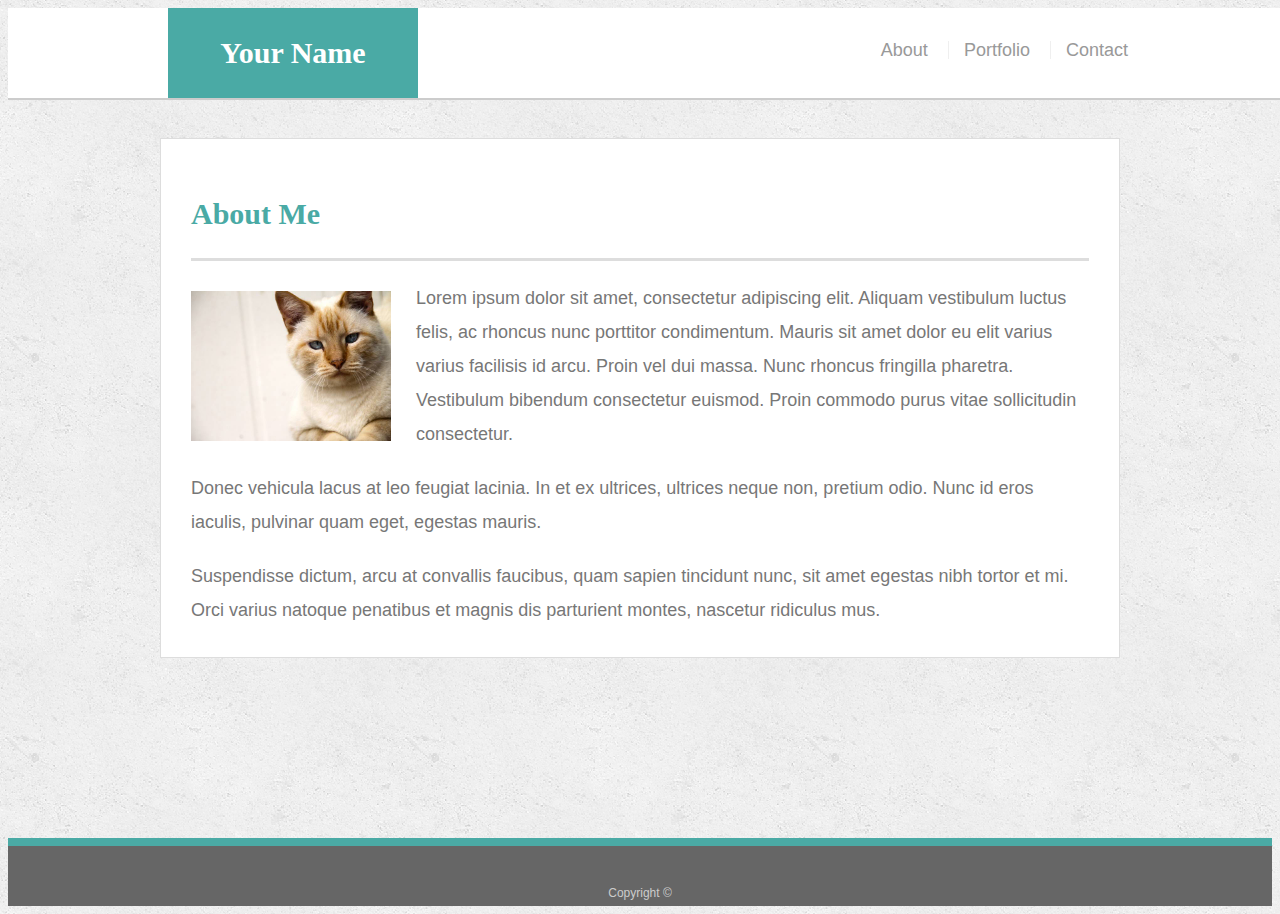
==== index.html @ 09547eb9 "Replace" ====
<!doctype html>
<html lang="en-us">

<head>
  <meta charset="UTF-8">
  <title>About | Your Name</title>
  <link rel="stylesheet" type="text/css" href="assets/css/style.css">
</head>

<body>

  <header id="masthead">
    <div class="container">
      <a href="index.html" id="logo">Your Name</a>
      <nav>
        <a href="index.html">About</a>
        <a href="portfolio.html">Portfolio</a>
        <a href="contact.html">Contact</a>
      </nav>
    </div>
  </header>

  <div id="main-container" class="container">
    <section class="main-section">
      <h1>About Me</h1>

      <img src="assets/images/cat.jpg" class="auth-image" alt="Your Name">

      <p>Lorem ipsum dolor sit amet, consectetur adipiscing elit. Aliquam vestibulum luctus felis, ac rhoncus nunc porttitor condimentum. Mauris sit amet dolor eu elit varius varius facilisis id arcu. Proin vel dui massa. Nunc rhoncus fringilla pharetra. Vestibulum bibendum consectetur euismod. Proin commodo purus vitae sollicitudin consectetur.</p>

      <p>Donec vehicula lacus at leo feugiat lacinia. In et ex ultrices, ultrices neque non, pretium odio. Nunc id eros iaculis, pulvinar quam eget, egestas mauris.</p>

      <p>Suspendisse dictum, arcu at convallis faucibus, quam sapien tincidunt nunc, sit amet egestas nibh tortor et mi. Orci varius natoque penatibus et magnis dis parturient montes, nascetur ridiculus mus.</p>

    </section>

  </div>

  <footer>
    <div class="container">
      Copyright &copy; 
    </div>
  </footer>
</body>

</html>
---- assets/css/style.css ----
body {
  font-family: Arial, "Helvetica Neue", Helvetica, sans-serif;
  font-size: 18px;
  line-height: 34px;
  color: #777777;
  background: url("../images/concrete_seamless.png");
}

* {
  box-sizing: border-box;
}

/* general */

.container {
  width: 100%;
  max-width: 960px;
  margin: 0 auto;
  clear: both;
}

h1,
h2,
h3,
p {
  margin-bottom: 20px;
}

p:last-child {
  margin-bottom: 0;
}

h1,
h2,
h3 {
  font-family: Georgia, Times, "Times New Roman", serif;
  font-weight: 700;
  color: #4aaaa5;
}

h1 {
  padding-bottom: 20px;
  font-size: 30px;
  line-height: 49px;
  border-bottom: 3px solid #dddddd;
}

h2,
h3 {
  font-size: 22px;
}

/* header */

#masthead {
  position: fixed;
  z-index: 99;
  width: 100%;
  margin: 0 0 30px;
  overflow: auto;
  color: #ffffff;
  background: #ffffff;
  border-bottom: 2px solid #cccccc;
}

#logo {
  float: left;
  width: 250px;
  height: 90px;
  font-family: Georgia, Times, "Times New Roman", serif;
  font-size: 30px;
  font-weight: 700;
  line-height: 90px;
  color: #ffffff;
  text-align: center;
  text-decoration: none;
  background: #4aaaa5;
}

nav {
  float: right;
  margin-top: 25px;
}

nav a {
  display: inline-block;
  padding-left: 15px;
  margin-left: 15px;
  line-height: 18px;
  color: #999;
  text-decoration: none;
  border-left: 1px solid #efefef;
}

nav a:first-child {
  border-left: 0 none;
}

/* footer */

footer {
  padding: 30px 0;
  clear: both;
  font-size: 12px;
  color: #ffffff;
  color: #cccccc;
  text-align: center;
  background: #666666;
  border-top: 8px solid #4aaaa5;
  height: 50px;
}

h3, h2 {
  padding-bottom: 20px;
  margin-bottom: 15px;
  line-height: 22px;
  border-bottom: 2px solid #eeeeee;
}

/* main */

#main-container {
  padding-top: 130px;
  min-height: calc(100vh - 70px);
}

.main-section {
  float: left;
  width: 100%;
  max-width: 960px;
  padding: 30px;
  margin: 0 0 40px;
  background: #ffffff;
  border: 1px solid #dddddd;
}

/* portfolio page */

.work {
  position: relative;
  float: left;
  width: 274px;
  margin: 20px 0 25px;
  overflow: auto;
}

.work:nth-child(even) {
  margin-right: 40px;
}

.work img {
  width: 100%;
  border: 0 none;
  opacity: 0.8;
}

.work h3 {
  position: absolute;
  bottom: 20px;
  width: 100%;
  padding: 15px;
  margin-bottom: 0;
  font-weight: 300;
  line-height: 30px;
  color: #ffffff;
  text-align: center;
  background: #4aaaa5;
  border-bottom: 0;
}

.auth-image {
  float: left;
  width: 200px;
  height: auto;
  margin-top: 10px;
  margin-right: 25px;
}

/* contact page */

#contact-form ul {
  margin-bottom: 20px;
}

#contact-form li {
  margin-bottom: 10px;
}

label,
input[type=text],
input[type=email],
textarea {
  display: block;
  width: 100%;
}

input[type=text],
input[type=email],
textarea {
  height: 35px;
  padding: 0 10px;
  font-size: 14px;
  border: 1px solid #dddddd;
}

textarea {
  height: 200px;
}

input[type=submit] {
  padding: 10px 30px;
  font-size: 18px;
  color: #ffffff;
  cursor: pointer;
  background: #4aaaa5;
  border: 0 none;
}
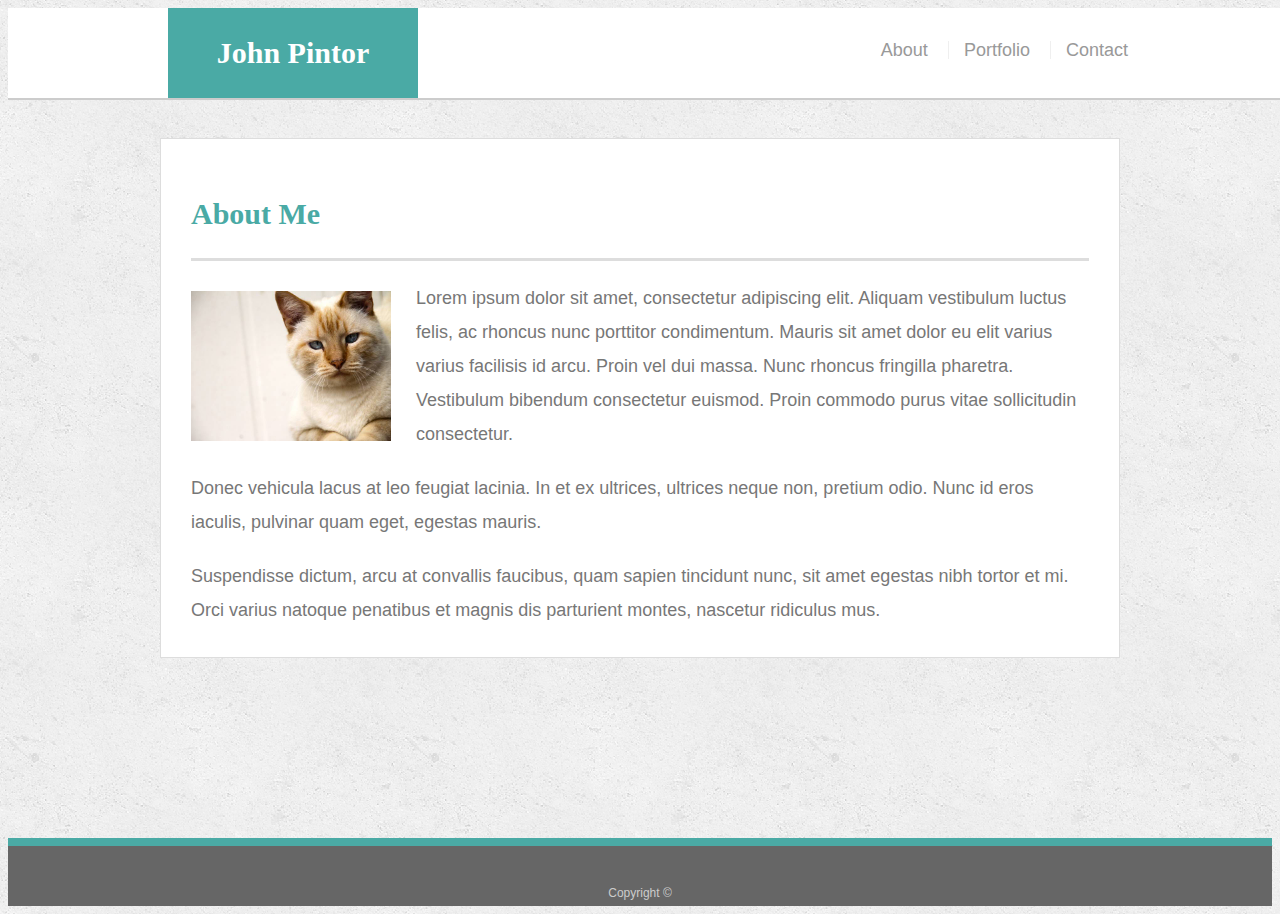
==== commit 869276f9: "Update" ====
--- a/index.html
+++ b/index.html
@@ -4,6 +4,7 @@
 <head>
   <meta charset="UTF-8">
   <title>About | Your Name</title>
+  <meta name="viewport" content="width=device-width, initial-scale=1.0">
   <link rel="stylesheet" type="text/css" href="assets/css/style.css">
 </head>
 
@@ -11,14 +12,15 @@
 
   <header id="masthead">
     <div class="container">
-      <a href="index.html" id="logo">Your Name</a>
+      <a href="index.html" id="logo">John Pintor</a>
       <nav>
         <a href="index.html">About</a>
         <a href="portfolio.html">Portfolio</a>
         <a href="contact.html">Contact</a>
       </nav>
-    </div>
+    </div>  
   </header>
+  
 
   <div id="main-container" class="container">
     <section class="main-section">
--- a/assets/css/style.css
+++ b/assets/css/style.css
@@ -215,3 +215,179 @@
   background: #4aaaa5;
   border: 0 none;
 }
+
+/* ____________________________________________________________ */
+/* Media Queries */
+
+
+@media screen and (max-width: 980px)
+{
+  #masthead {
+    position: fixed;
+    z-index: 99;
+    width: 100%;
+    margin: 0 0 30px;
+    overflow: auto;
+    color: #ffffff;
+    background: #ffffff;
+    border-bottom: 2px solid #cccccc;
+  }
+
+  nav a {
+    display: inline-block;
+    padding-left: 15px;
+    margin-left: 15px;
+    margin-right:15px;
+    line-height: 18px;
+    color: #999;
+    text-decoration: none;
+    border-left: 1px solid #efefef;
+  }
+
+  .main-section {
+    float: left;
+    width: 100%;
+    max-width: 660px;
+    padding: 30px;
+    margin: 0 0 40px;
+    background: #ffffff;
+    border: 1px solid #dddddd;
+  }
+  
+}
+
+@media screen and (max-width: 768px)
+{
+
+  body {
+    font-family: Arial, "Helvetica Neue", Helvetica, sans-serif;
+    font-size: 18px;
+    max-width:768px;
+    line-height: 34px;
+    color: #777777;
+    background: url("../images/concrete_seamless.png");
+  }
+
+  #main-container {
+    padding-top: 130px;
+    min-height: calc(100vh - 70px);
+    max-width:768px;
+  }
+
+  .container {
+    width: 100%;
+    max-width: 768px;
+    margin: 0 auto;
+    clear: both;
+  }
+
+  #masthead {
+    position:fixed;
+    z-index: 99;
+    width: 100%;
+    margin: 0 0 30px;
+  
+    color: #ffffff;
+    background: #ffffff;
+    border-bottom: 2px solid #cccccc;
+  }
+
+  nav a {
+    display: inline-block;
+    padding-left: 15px;
+    margin-left: 15px;
+    margin-right: 20px;
+    line-height: 18px;
+    color: #999;
+    text-decoration: none;
+    border-left: 1px solid #efefef;
+  }
+
+ 
+  .main-section {
+    float: left;
+    width: 100%;
+    max-width: 760px;
+    padding: 30px;
+    margin: 0 0 40px;
+    background: #ffffff;
+    border: 1px solid #dddddd;
+  }
+}
+
+@media screen and (max-width:640px)
+{
+  #masthead {
+    position: static;
+    z-index: 99;
+    width: 640px;
+    margin: 0 0 30px;
+    overflow: auto;
+    color: #ffffff;
+    background: #ffffff;
+    border-bottom: 2px solid #cccccc;
+  }
+
+
+#logo {
+  position:static;
+  width: 640px;
+  height: 90px;
+  font-family: Georgia, Times, "Times New Roman", serif;
+  font-size: 30px;
+  font-weight: 700;
+  line-height: 90px;
+  color: #ffffff;
+  text-align: center;
+  text-decoration: none;
+  background: #4aaaa5;
+}
+
+nav {
+  postion:static;
+  margin-top: 25px;
+}
+
+nav a {
+  text-align: center;
+  display: inline-block;
+  padding-left: 15px;
+  margin-left: 15px;
+  line-height: 18px;
+  color: #999;
+  text-decoration: none;
+  border-left: 1px solid #efefef;
+}
+
+nav a:first-child {
+  border-left: 0 none;
+}
+
+.main-section {
+  float: left;
+  width: 100%;
+  max-width: 640px;
+  padding: 30px;
+  margin: 0 0 40px;
+  background: #ffffff;
+  border: 1px solid #dddddd;
+}
+
+.auth-image {
+  float: center;
+  width: 560px;
+  height: auto;
+  margin-top: 10px;
+  margin-right: 30px;
+}
+
+.work {
+  position: relative;
+  float: left;
+  width: 560px;
+  margin: 20px 0 25px;
+  overflow: auto;
+}
+
+  
+}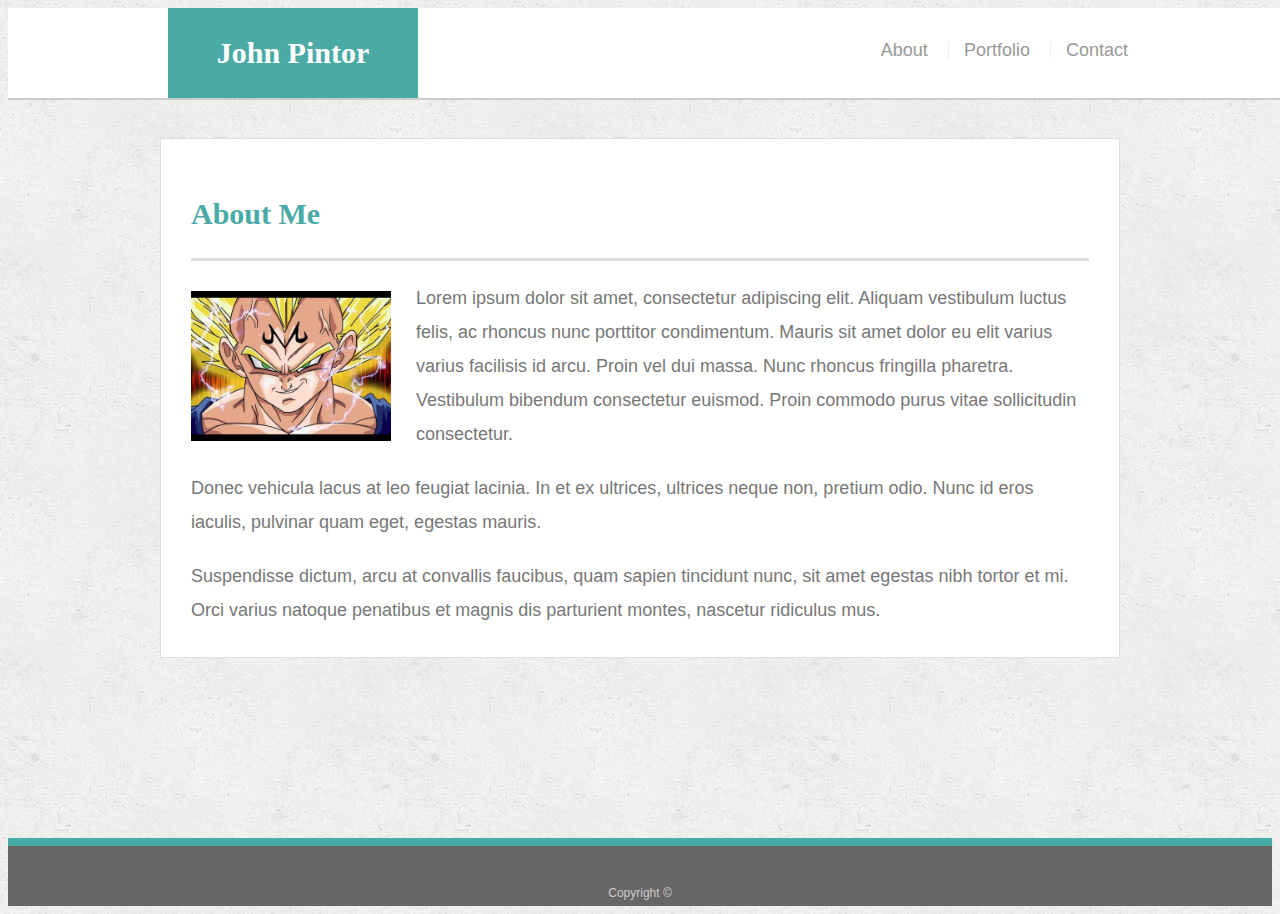
==== commit 86bbc677: "Final" ====
--- a/index.html
+++ b/index.html
@@ -26,7 +26,7 @@
     <section class="main-section">
       <h1>About Me</h1>
 
-      <img src="assets/images/cat.jpg" class="auth-image" alt="Your Name">
+      <img src="assets/images/Selfie.jpg" class="auth-image" alt="Your Name">
 
       <p>Lorem ipsum dolor sit amet, consectetur adipiscing elit. Aliquam vestibulum luctus felis, ac rhoncus nunc porttitor condimentum. Mauris sit amet dolor eu elit varius varius facilisis id arcu. Proin vel dui massa. Nunc rhoncus fringilla pharetra. Vestibulum bibendum consectetur euismod. Proin commodo purus vitae sollicitudin consectetur.</p>
 
--- a/assets/css/style.css
+++ b/assets/css/style.css
@@ -253,8 +253,19 @@
     background: #ffffff;
     border: 1px solid #dddddd;
   }
+
+  .auth-image {
+    float: left;
+    width: 300px;
+    height: auto;
+    margin-top: 10px;
+    margin-right: 25px;
+  }
   
 }
+
+/* 768 SCREEN */
+
 
 @media screen and (max-width: 768px)
 {
@@ -285,8 +296,7 @@
     position:fixed;
     z-index: 99;
     width: 100%;
-    margin: 0 0 30px;
-  
+    margin: 0 0 310px;
     color: #ffffff;
     background: #ffffff;
     border-bottom: 2px solid #cccccc;
@@ -313,7 +323,19 @@
     background: #ffffff;
     border: 1px solid #dddddd;
   }
-}
+
+  .auth-image {
+    float: left;
+    width: 450px;
+    height: auto;
+    margin-top: 10px;
+    margin-right: 25px;
+  }
+}
+
+
+/* 640 SCREEN */
+
 
 @media screen and (max-width:640px)
 {
@@ -345,14 +367,14 @@
 
 nav {
   postion:static;
-  margin-top: 25px;
+  margin-top:25px;
+  width:100%;
 }
 
 nav a {
-  text-align: center;
   display: inline-block;
   padding-left: 15px;
-  margin-left: 15px;
+  margin-left: 14%;
   line-height: 18px;
   color: #999;
   text-decoration: none;
@@ -380,6 +402,11 @@
   margin-top: 10px;
   margin-right: 30px;
 }
+#main-container {
+  padding-top: 30px;
+  min-height: calc(100vh - 70px);
+  max-width:768px;
+}
 
 .work {
   position: relative;
